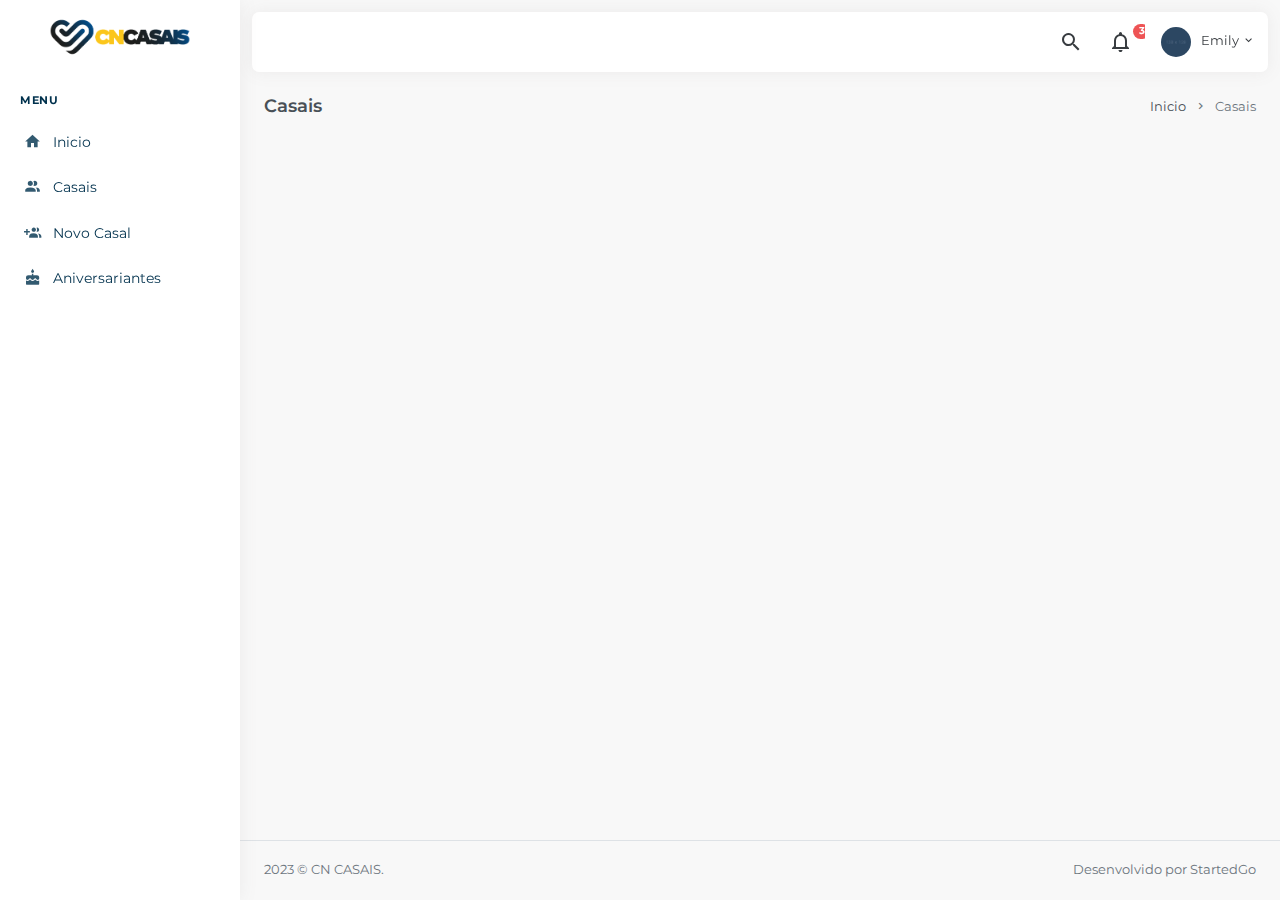
==== index.html @ c04446c0 "Configuração do projeto" ====
<!DOCTYPE html>
<html lang="pt-br">

<head>
    <meta charset="utf-8" />
    <title>CN - Casais</title>
    <meta name="viewport" content="width=device-width, initial-scale=1, shrink-to-fit=no">
    <meta content="Cadastro CN Casais" name="description" />
    <meta content="StartedGo" name="author" />
    <meta http-equiv="X-UA-Compatible" content="IE=edge" />

    <!-- App favicon -->
    <link rel="shortcut icon" href="assets/images/favicon.svg">

    <!-- App css -->
    <link href="assets/css/bootstrap.css" rel="stylesheet" type="text/css" />
    <link href="assets/css/icons.css" rel="stylesheet" type="text/css" />
    <link href="assets/css/theme.css" rel="stylesheet" type="text/css" />

</head>

<body>

    <!-- Begin page -->
    <div id="layout-wrapper">

        <!-- ========== Left Sidebar Start ========== -->
        <div class="vertical-menu">

            <div data-simplebar class="h-100">

                <div class="navbar-brand-box">
                    <a href="index.html" class="logo">
                        <img src="assets/images/logo-dark.png" class="img-fluid" />
                    </a>
                </div>

                <!--- Sidemenu -->
                <div id="sidebar-menu">
                    <!-- Left Menu Start -->
                    <ul class="metismenu list-unstyled" id="side-menu">
                        <li class="menu-title">Menu</li>

                        <li>
                            <a href="index.html" class="waves-effect">
                                <i class="mdi mdi-home"></i><span>Inicio</span>
                            </a>
                        </li>

                        <li>
                            <a href="javascript: void(0);" class="waves-effect"><i class="mdi mdi-account-multiple
                                r"></i><span>Casais</span></a>
                        </li>

                        <li>
                            <a href="javascript: void(0);" class="waves-effect"><i class="mdi mdi-account-multiple-plus
                                "></i><span>Novo Casal</span></a>
                        </li>

                        <li>
                            <a href="javascript: void(0);" class="waves-effect"><i class="mdi mdi-cake-variant"></i><span>Aniversariantes</span></a>
                        </li>

                    </ul>
                </div>
                <!-- Sidebar -->
            </div>
        </div>
        <!-- Left Sidebar End -->

        <header id="page-topbar">
            <div class="navbar-header">
                <!-- Dropdown mobile -->
                <div class="d-flex align-items-left">
                    <button type="button" class="btn btn-sm mr-2 d-lg-none px-3 font-size-16 header-item waves-effect"
                        id="vertical-menu-btn">
                        <i class="fa fa-fw fa-bars"></i>
                    </button>
                </div>
                <!-- Inicio navbar itens -->
                <div class="d-flex align-items-center">
                    <!-- Campo de busca -->
                    <div class="dropdown d-none d-sm-inline-block ml-2">
                        <button type="button" class="btn header-item noti-icon waves-effect"
                            id="page-header-search-dropdown" data-toggle="dropdown" aria-haspopup="true"
                            aria-expanded="false">
                            <i class="mdi mdi-magnify"></i>
                        </button>
                        <div class="dropdown-menu dropdown-menu-lg dropdown-menu-right p-0"
                            aria-labelledby="page-header-search-dropdown">

                            <form class="p-3">
                                <div class="form-group m-0">
                                    <div class="input-group">
                                        <input type="text" class="form-control" placeholder="Buscar ..."
                                            aria-label="Busca">
                                        <div class="input-group-append">
                                            <button class="btn btn-primary" type="submit"><i
                                                    class="mdi mdi-magnify"></i></button>
                                        </div>
                                    </div>
                                </div>
                            </form>
                        </div>
                    </div>
                    <!-- Campo de notificações -->
                    <div class="dropdown d-inline-block">
                        <button type="button" class="btn header-item noti-icon waves-effect"
                            id="page-header-notifications-dropdown" data-toggle="dropdown" aria-haspopup="true"
                            aria-expanded="false">
                            <i class="mdi mdi-bell-outline"></i>
                            <span class="badge badge-danger badge-pill">3</span>
                        </button>
                        <div class="dropdown-menu dropdown-menu-lg dropdown-menu-right p-0"
                            aria-labelledby="page-header-notifications-dropdown">
                            <div class="p-3">
                                <div class="row align-items-center">
                                    <div class="col">
                                        <h6 class="m-0"> Notificações </h6>
                                    </div>
                                    <div class="col-auto">
                                        <a href="#!" class="small font-weight-bold"> Ver todas</a>
                                    </div>
                                </div>
                            </div>
                            <div data-simplebar style="max-height: 230px;">

                                <a href="" class="text-reset notification-item">
                                    <div class="media">
                                        <div class="avatar-xs mr-3">
                                            <span class="avatar-title bg-primary rounded-circle">
                                                <i class="mdi mdi-cake-variant"></i>
                                            </span>
                                        </div>
                                        <div class="media-body">
                                            <h6 class="mt-0 mb-1">Aniversariantes</h6>
                                            <p class="font-size-12 mb-1">Amanhã é aniversário do casal Fernanda & Léo</p>
                                            <p class="font-size-11 font-weight-bold mb-0 text-muted"><i
                                                    class="mdi mdi-clock-outline"></i> 2 min atrás</p>
                                        </div>
                                    </div>
                                </a>
                                <a href="" class="text-reset notification-item">
                                    <div class="media">
                                        <div class="avatar-xs mr-3">
                                            <span class="avatar-title bg-primary rounded-circle">
                                                <i class="mdi mdi-cake-variant"></i>
                                            </span>
                                        </div>
                                        <div class="media-body">
                                            <h6 class="mt-0 mb-1">Aniversariantes</h6>
                                            <p class="font-size-12 mb-1">Hoje é aniversário do casal <strong>John & Maria</strong> Mostre que você se lembrou deles!</p>
                                            <p class="font-size-11 font-weight-bold mb-0 text-muted"><i
                                                    class="mdi mdi-clock-outline"></i> há 7 horas </p>
                                        </div>
                                    </div>
                                </a>
                                <a href="" class="text-reset notification-item">
                                    <div class="media">
                                        <div class="avatar-xs mr-3">
                                            <span class="avatar-title bg-primary rounded-circle">
                                                <i class="mdi mdi-cake-variant"></i>
                                            </span>
                                        </div>
                                        <div class="media-body">
                                            <h6 class="mt-0 mb-1">Novo casal</h6>
                                            <p class="font-size-12 mb-1"><strong>Fernanda</strong> adicionou um novo casal</p>
                                            <p class="font-size-11 font-weight-bold mb-0 text-muted"><i
                                                    class="mdi mdi-clock-outline"></i> há 2 dias</p>
                                        </div>
                                    </div>
                                </a>
                            </div>
                            <div class="p-2">
                                <a class="btn btn-sm btn-link btn-block text-center font-size-14" href="javascript:void(0)">
                                    Carregar mais.. <i class="mdi mdi-arrow-right ml-1"></i>
                                </a>
                            </div>
                        </div>
                    </div>
                    <!-- Campo de usuario -->
                    <div class="dropdown d-inline-block">
                        <button type="button" class="btn header-item waves-effect" id="page-header-user-dropdown"
                            data-toggle="dropdown" aria-haspopup="true" aria-expanded="false">
                            <img class="rounded-circle header-profile-user" src="assets/images/users/avatar-1.jpg"
                                alt="Header Avatar">
                            <span class="d-none d-sm-inline-block ml-1">Emily</span>
                            <i class="mdi mdi-chevron-down d-none d-sm-inline-block"></i>
                        </button>
                        <div class="dropdown-menu dropdown-menu-right">
                            <a class="dropdown-item d-flex align-items-center justify-content-between"
                                href="javascript:void(0)">
                                <span>Caixa de entrada</span>
                                <span>
                                    <span class="badge badge-pill badge-soft-primary">3</span>
                                </span>
                            </a>
                            <a class="dropdown-item d-flex align-items-center justify-content-between"
                                href="javascript:void(0)">
                                <span>Perfil</span>
                                <span>
                                    <span class="badge badge-pill badge-soft-danger">1</span>
                                </span>
                            </a>
                            <a class="dropdown-item d-flex align-items-center justify-content-between"
                                href="javascript:void(0)">
                                Configurações
                            </a>
                            <a class="dropdown-item d-flex align-items-center justify-content-between"
                                href="javascript:void(0)">
                                <span>Sair</span>
                            </a>
                        </div>
                    </div>

                </div>
            </div>
            <!-- Final navbar itens -->
        </header>

        <!-- ============================================================== -->
        <!-- Inicio do conteúdo -->
        <!-- ============================================================== -->
        <div class="main-content">

            <div class="page-content">
                <div class="container-fluid">

                    <!-- inicio titulo da pagina -->
                    <div class="row">
                        <div class="col-12">
                            <div class="page-title-box d-flex align-items-center justify-content-between">
                                <h4 class="mb-0 font-size-18">Casais</h4>

                                <div class="page-title-right">
                                    <ol class="breadcrumb m-0">
                                        <li class="breadcrumb-item"><a href="javascript: void(0);">Inicio</a></li>
                                        <li class="breadcrumb-item active">Casais</li>
                                    </ol>
                                </div>

                            </div>
                        </div>
                    </div>
                    <!-- fim titulo da pagina -->

                </div> <!-- container-fluid -->
            </div>
            <!-- End Page-content -->

            <footer class="footer">
                <div class="container-fluid">
                    <div class="row">
                        <div class="col-sm-6">
                            2023 © CN CASAIS.
                        </div>
                        <div class="col-sm-6">
                            <div class="text-sm-right d-none d-sm-block">
                                Desenvolvido por StartedGo
                            </div>
                        </div>
                    </div>
                </div>
            </footer>

        </div>
        <!-- end main content-->

    </div>
    <!-- END layout-wrapper -->

    <!-- Overlay-->
    <div class="menu-overlay"></div>


    <!-- jQuery  -->
    <script src="assets/js/jquery.min.js"></script>
    <script src="assets/js/bootstrap.bundle.min.js"></script>
    <script src="assets/js/metismenu.min.js"></script>
    <script src="assets/js/waves.js"></script>
    <script src="assets/js/simplebar.min.js"></script>

    <!-- App js -->
    <script src="assets/js/theme.js"></script>

</body>

</html>
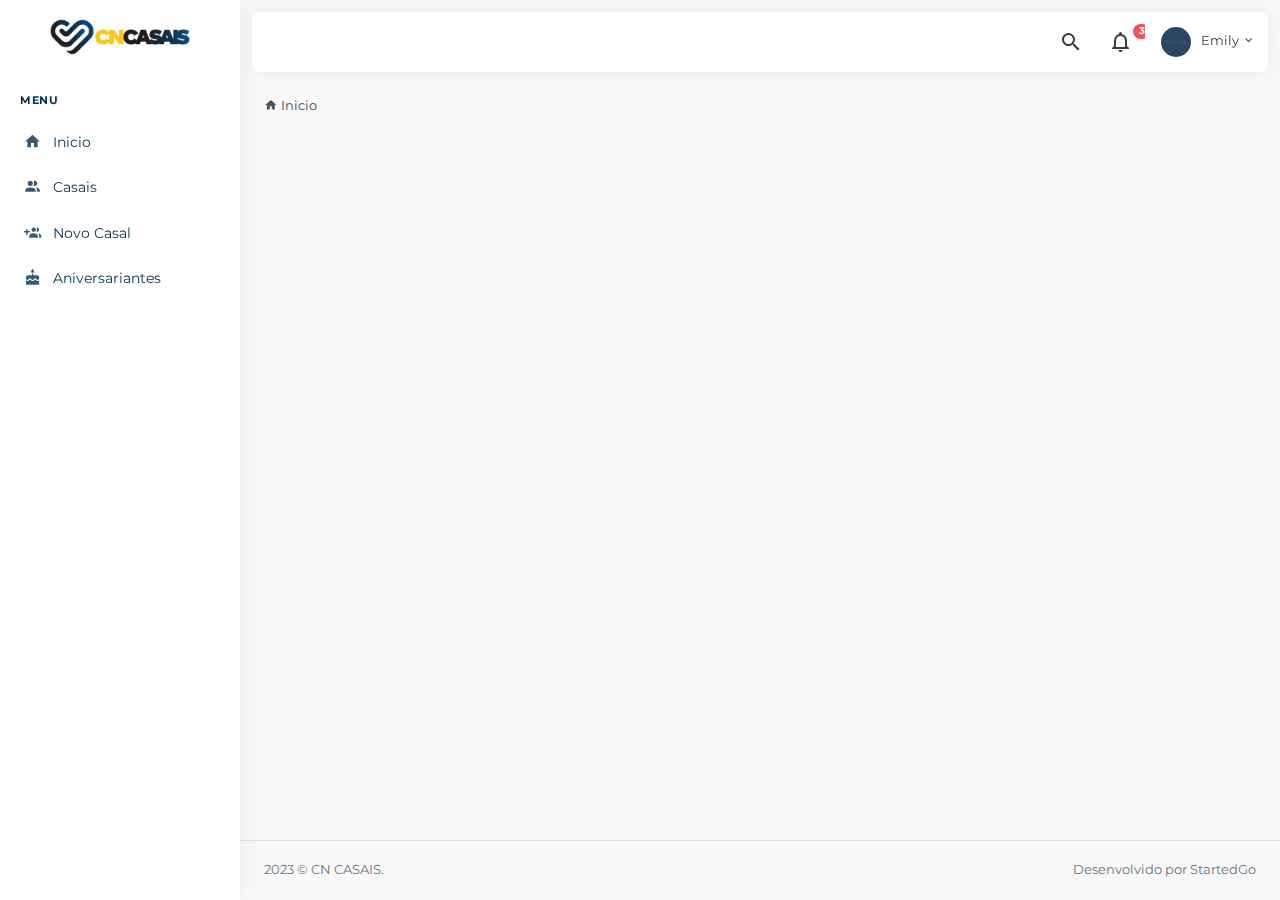
==== commit 8f4f5a46: "Criação da página de casais e configuração do plugin datatable" ====
--- a/index.html
+++ b/index.html
@@ -48,7 +48,7 @@
                         </li>
 
                         <li>
-                            <a href="javascript: void(0);" class="waves-effect"><i class="mdi mdi-account-multiple
+                            <a href="casais.html" class="waves-effect"><i class="mdi mdi-account-multiple
                                 r"></i><span>Casais</span></a>
                         </li>
 
@@ -128,13 +128,14 @@
                                 <a href="" class="text-reset notification-item">
                                     <div class="media">
                                         <div class="avatar-xs mr-3">
-                                            <span class="avatar-title bg-primary rounded-circle">
+                                            <span class="avatar-title bg-warning rounded-circle">
                                                 <i class="mdi mdi-cake-variant"></i>
                                             </span>
                                         </div>
                                         <div class="media-body">
                                             <h6 class="mt-0 mb-1">Aniversariantes</h6>
-                                            <p class="font-size-12 mb-1">Amanhã é aniversário do casal Fernanda & Léo</p>
+                                            <p class="font-size-12 mb-1">Amanhã é aniversário do casal <strong>Fernanda & Léo</strong>
+                                            </p>
                                             <p class="font-size-11 font-weight-bold mb-0 text-muted"><i
                                                     class="mdi mdi-clock-outline"></i> 2 min atrás</p>
                                         </div>
@@ -143,30 +144,32 @@
                                 <a href="" class="text-reset notification-item">
                                     <div class="media">
                                         <div class="avatar-xs mr-3">
-                                            <span class="avatar-title bg-primary rounded-circle">
-                                                <i class="mdi mdi-cake-variant"></i>
+                                            <span class="avatar-title bg-warning rounded-circle">
+                                                <i class="mdi mdi-account-multiple-plus"></i>
                                             </span>
                                         </div>
                                         <div class="media-body">
-                                            <h6 class="mt-0 mb-1">Aniversariantes</h6>
-                                            <p class="font-size-12 mb-1">Hoje é aniversário do casal <strong>John & Maria</strong> Mostre que você se lembrou deles!</p>
+                                            <h6 class="mt-0 mb-1">Novo casal</h6>
+                                            <p class="font-size-12 mb-1"><strong>Fernanda</strong> adicionou um novo
+                                                casal</p>
                                             <p class="font-size-11 font-weight-bold mb-0 text-muted"><i
-                                                    class="mdi mdi-clock-outline"></i> há 7 horas </p>
+                                                    class="mdi mdi-clock-outline"></i> há 2 dias</p>
                                         </div>
                                     </div>
                                 </a>
                                 <a href="" class="text-reset notification-item">
                                     <div class="media">
                                         <div class="avatar-xs mr-3">
-                                            <span class="avatar-title bg-primary rounded-circle">
+                                            <span class="avatar-title bg-warning rounded-circle">
                                                 <i class="mdi mdi-cake-variant"></i>
                                             </span>
                                         </div>
                                         <div class="media-body">
-                                            <h6 class="mt-0 mb-1">Novo casal</h6>
-                                            <p class="font-size-12 mb-1"><strong>Fernanda</strong> adicionou um novo casal</p>
+                                            <h6 class="mt-0 mb-1">Aniversariantes</h6>
+                                            <p class="font-size-12 mb-1">Hoje é aniversário do casal <strong>John &
+                                                    Maria</strong> Mostre que você se lembrou deles!</p>
                                             <p class="font-size-11 font-weight-bold mb-0 text-muted"><i
-                                                    class="mdi mdi-clock-outline"></i> há 2 dias</p>
+                                                    class="mdi mdi-clock-outline"></i> há 7 horas </p>
                                         </div>
                                     </div>
                                 </a>
@@ -230,15 +233,11 @@
                     <div class="row">
                         <div class="col-12">
                             <div class="page-title-box d-flex align-items-center justify-content-between">
-                                <h4 class="mb-0 font-size-18">Casais</h4>
-
                                 <div class="page-title-right">
                                     <ol class="breadcrumb m-0">
-                                        <li class="breadcrumb-item"><a href="javascript: void(0);">Inicio</a></li>
-                                        <li class="breadcrumb-item active">Casais</li>
+                                        <li class="breadcrumb-item active"><a href="javascript: void(0);"><i class="mdi mdi-home mr-1"></i>Inicio</a></li>
                                     </ol>
                                 </div>
-
                             </div>
                         </div>
                     </div>
